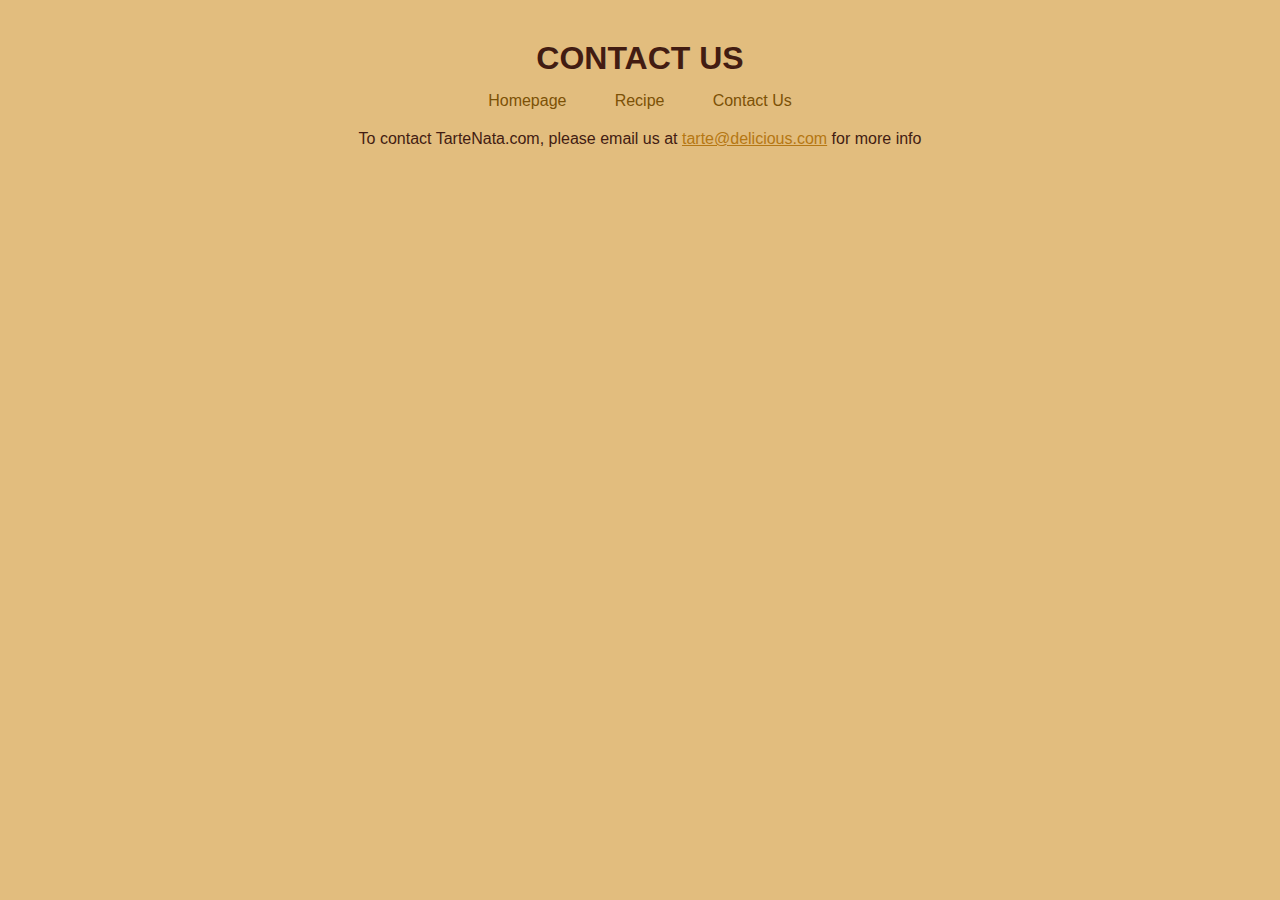
==== contact.html @ 65b5cb4b "link pages, styled, included images" ====
<!DOCTYPE html>
<html lang="en">
  <head>
    <meta charset="UTF-8" />
    <meta name="viewport" content="width=device-width, initial-scale=1.0" />
    <title>Contact</title>
    <link rel="stylesheet" href="/css/style.css" />
  </head>
  <body>
    <h1>Contact Us</h1>
    <div class="group-links container">
      <a href="/">Homepage</a>
      <a href="/recipe.html">Recipe</a>
      <a href="/contact.html">Contact Us</a>
    </div>
    <p class="link-email">
      To contact TarteNata.com, please email us at
      <a href="mailto:tarte@delicious.com">tarte@delicious.com</a>
      for more info
    </p>
  </body>
</html>
---- css/style.css ----
body {
  margin: 40px auto;
  max-width: 600px;
  font-family: "Gill Sans", "Gill Sans MT", Calibri, "Trebuchet MS", sans-serif;
  background-color: #e2bd7e;
}
h1 {
  text-align: center;
  color: #421c12;
  text-transform: uppercase;
  margin: 0%;
}
.container {
  display: flex;
  flex-wrap: wrap;
  justify-content: space-evenly;
  align-items: center;
}
figure {
  margin: 20px 10px;
  width: 240px;
}
img {
  border-radius: 10px;
  height: 230px;
  object-fit: cover;
  width: 100%;
}
p {
  color: #421c12;
}
.inicial-text {
  margin: 10px;
  width: 300px;
}
.group-links {
  margin: 15px 100px;
}
.group-links a {
  color: rgb(124, 81, 6);
  text-decoration: none;
}
.group-links a:hover {
  text-decoration: underline;
  color: rgb(76, 50, 8);
}
.link-email {
  text-align: center;
  margin-top: 20px;
}
.link-email a {
  color: rgb(181, 119, 19);
}
.link-email a:hover {
  color: rgb(124, 81, 6);
}
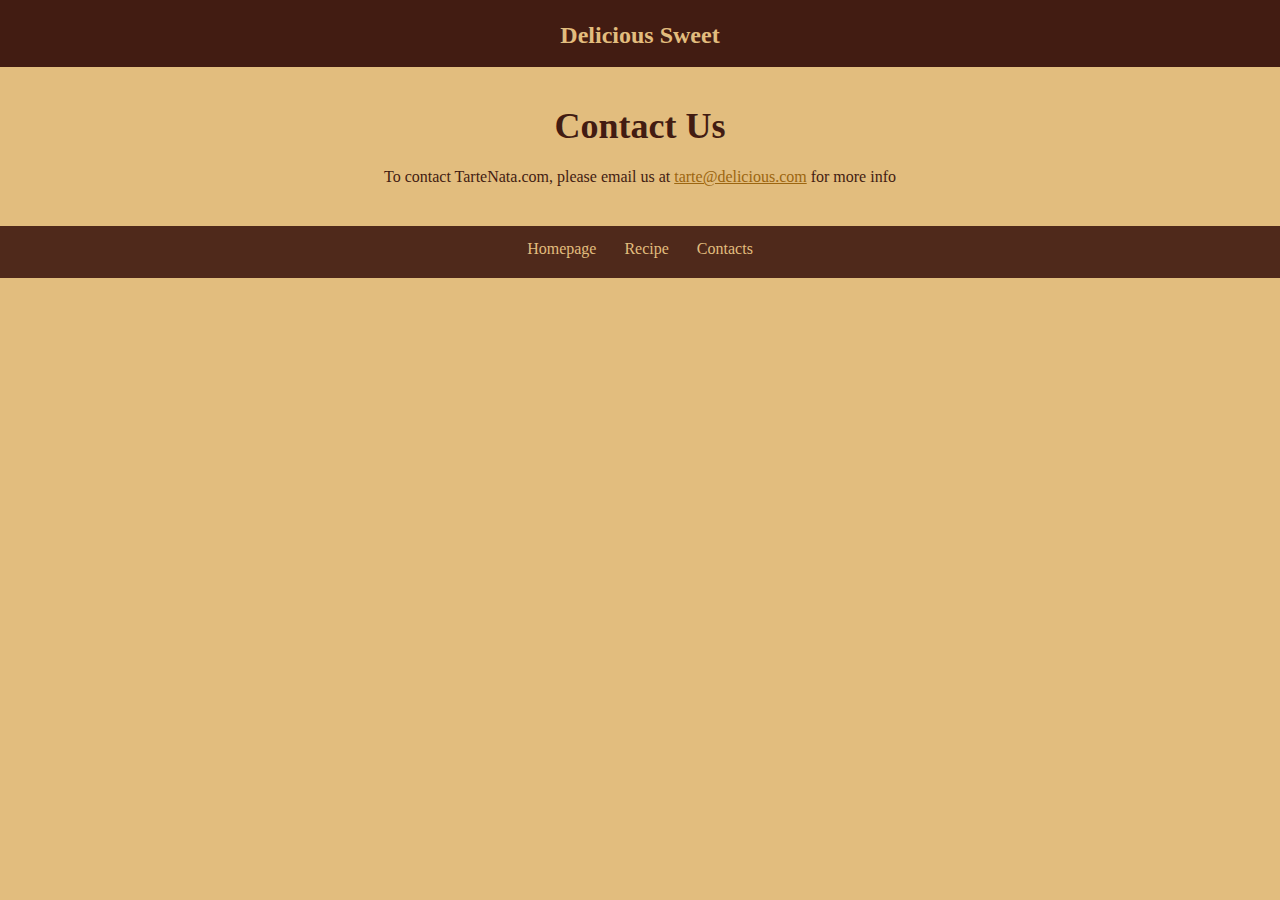
==== commit e80d17cd: "chane style header and footer and updated SEO" ====
--- a/contact.html
+++ b/contact.html
@@ -2,21 +2,33 @@
 <html lang="en">
   <head>
     <meta charset="UTF-8" />
-    <meta name="viewport" content="width=device-width, initial-scale=1.0" />
-    <title>Contact</title>
+    <meta
+      name="description"
+      content="Want to know more about the amazing dessert that Tarte de Nata is? Get in contact with us!"
+    />
+
+    <title>Contact Us - Delicious Sweets</title>
     <link rel="stylesheet" href="/css/style.css" />
   </head>
   <body>
-    <h1>Contact Us</h1>
-    <div class="group-links container">
+    <header>
+      <p class="header-brand">Delicious Sweet</p>
+    </header>
+    <main>
+      <h1>Contact Us</h1>
+
+      <p class="link-email">
+        To contact TarteNata.com, please email us at
+        <a href="mailto:tarte@delicious.com" title="send email"
+          >tarte@delicious.com</a
+        >
+        for more info
+      </p>
+    </main>
+    <footer>
       <a href="/">Homepage</a>
       <a href="/recipe.html">Recipe</a>
-      <a href="/contact.html">Contact Us</a>
-    </div>
-    <p class="link-email">
-      To contact TarteNata.com, please email us at
-      <a href="mailto:tarte@delicious.com">tarte@delicious.com</a>
-      for more info
-    </p>
+      <a href="/contact.html">Contacts</a>
+    </footer>
   </body>
 </html>
--- a/css/style.css
+++ b/css/style.css
@@ -1,14 +1,45 @@
+* {
+  margin: 0;
+  padding: 0;
+}
 body {
-  margin: 40px auto;
-  max-width: 600px;
-  font-family: "Gill Sans", "Gill Sans MT", Calibri, "Trebuchet MS", sans-serif;
+  font-family: Cambria, Cochin, Georgia, Times, "Times New Roman", serif;
   background-color: #e2bd7e;
 }
+main {
+  padding: 0px 40px;
+  margin: 38px auto;
+  max-width: 600px;
+}
+header {
+  background-color: #421c12;
+  font-weight: bolder;
+  text-align: center;
+}
+
+.header-brand {
+  padding: 20px 0px 16px;
+  color: #e2bd7e;
+  font-size: 24px;
+}
 h1 {
+  font-size: 36px;
   text-align: center;
   color: #421c12;
-  text-transform: uppercase;
-  margin: 0%;
+  margin-bottom: 18px;
+}
+h2 {
+  text-align: center;
+  color: #421c12;
+  margin-bottom: 30px;
+}
+.subtitle1 {
+  margin-bottom: 0px;
+}
+h3 {
+  text-align: center;
+  color: #421c12;
+  margin: 15px 0 15px;
 }
 .container {
   display: flex;
@@ -16,41 +47,52 @@
   justify-content: space-evenly;
   align-items: center;
 }
+
 figure {
-  margin: 20px 10px;
-  width: 240px;
+  margin: 0px 10px 10px;
+  width: 250px;
 }
 img {
   border-radius: 10px;
-  height: 230px;
+  height: 200px;
   object-fit: cover;
   width: 100%;
 }
+.height-img {
+  height: 250px;
+}
+ul {
+  margin-bottom: 26px;
+}
 p {
   color: #421c12;
+  line-height: 1.3em;
 }
 .inicial-text {
   margin: 10px;
   width: 300px;
 }
-.group-links {
-  margin: 15px 100px;
+footer {
+  background-color: #421c12eb;
+  padding: 14px 0px 20px;
+  text-align: center;
 }
-.group-links a {
-  color: rgb(124, 81, 6);
+footer a {
+  color: #e2bd7e;
+  padding: 12px;
   text-decoration: none;
 }
-.group-links a:hover {
+footer a:hover {
   text-decoration: underline;
-  color: rgb(76, 50, 8);
+  color: #fce6bf;
 }
 .link-email {
   text-align: center;
   margin-top: 20px;
 }
 .link-email a {
-  color: rgb(181, 119, 19);
+  color: rgb(156, 102, 16);
 }
 .link-email a:hover {
-  color: rgb(124, 81, 6);
+  color: #421c12d6;
 }
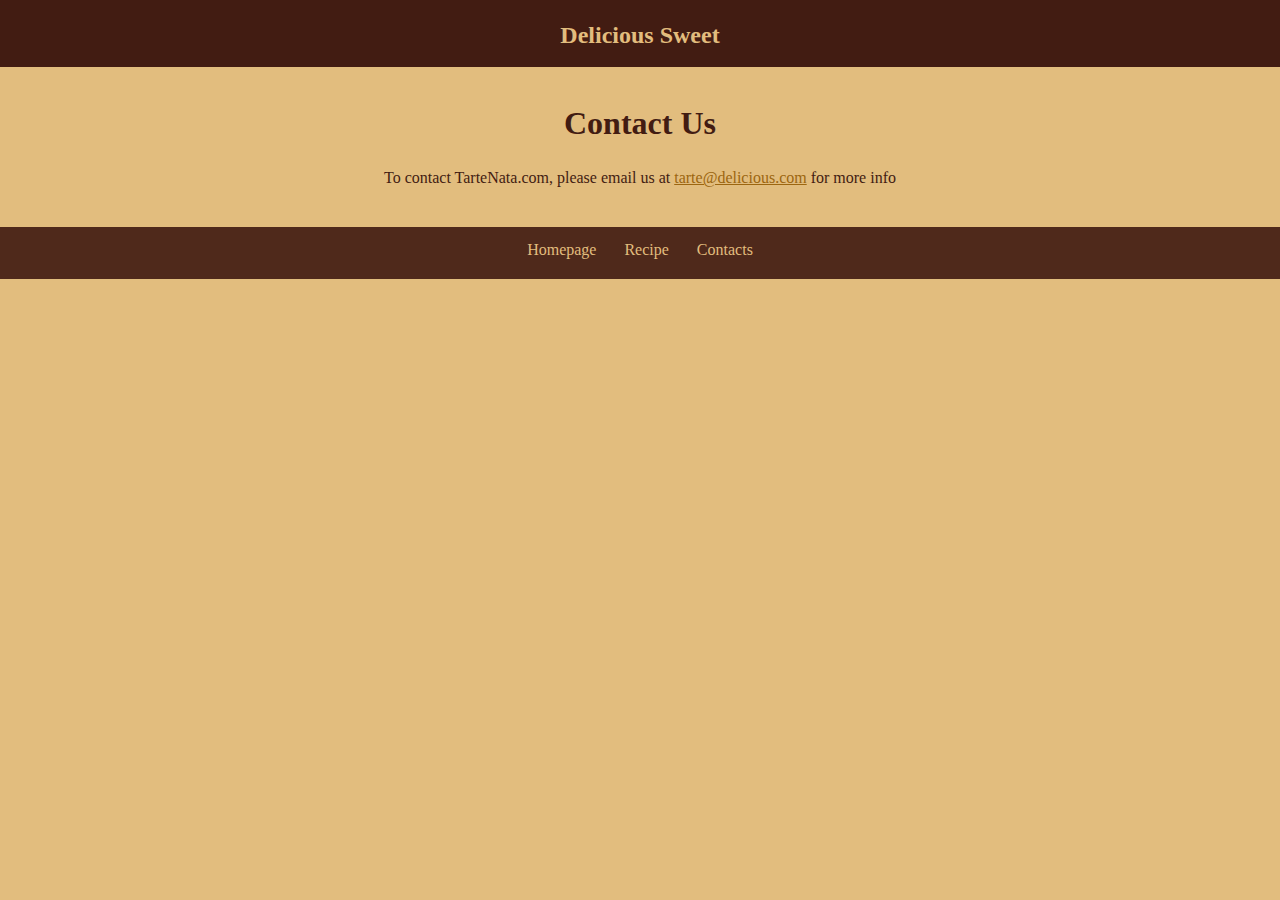
==== commit b9616daf: "added titles to links" ====
--- a/contact.html
+++ b/contact.html
@@ -7,7 +7,7 @@
       content="Want to know more about the amazing dessert that Tarte de Nata is? Get in contact with us!"
     />
 
-    <title>Contact Us - Delicious Sweets</title>
+    <title>Contact us about your favorite sweets | Delicious Sweets</title>
     <link rel="stylesheet" href="/css/style.css" />
   </head>
   <body>
@@ -19,16 +19,16 @@
 
       <p class="link-email">
         To contact TarteNata.com, please email us at
-        <a href="mailto:tarte@delicious.com" title="send email"
+        <a href="mailto:tarte@delicious.com" title="send us an email"
           >tarte@delicious.com</a
         >
         for more info
       </p>
     </main>
     <footer>
-      <a href="/">Homepage</a>
-      <a href="/recipe.html">Recipe</a>
-      <a href="/contact.html">Contacts</a>
+      <a href="/" title="Go to main page">Homepage</a>
+      <a href="/recipe.html" title="Learn the recipe">Recipe</a>
+      <a href="/contact.html" title="Contact us by email">Contacts</a>
     </footer>
   </body>
 </html>
--- a/css/style.css
+++ b/css/style.css
@@ -23,20 +23,15 @@
   font-size: 24px;
 }
 h1 {
-  font-size: 36px;
   text-align: center;
   color: #421c12;
-  margin-bottom: 18px;
+  margin-bottom: 26px;
 }
-h2 {
-  text-align: center;
-  color: #421c12;
-  margin-bottom: 30px;
-}
+
 .subtitle1 {
   margin-bottom: 0px;
 }
-h3 {
+h2 {
   text-align: center;
   color: #421c12;
   margin: 15px 0 15px;
